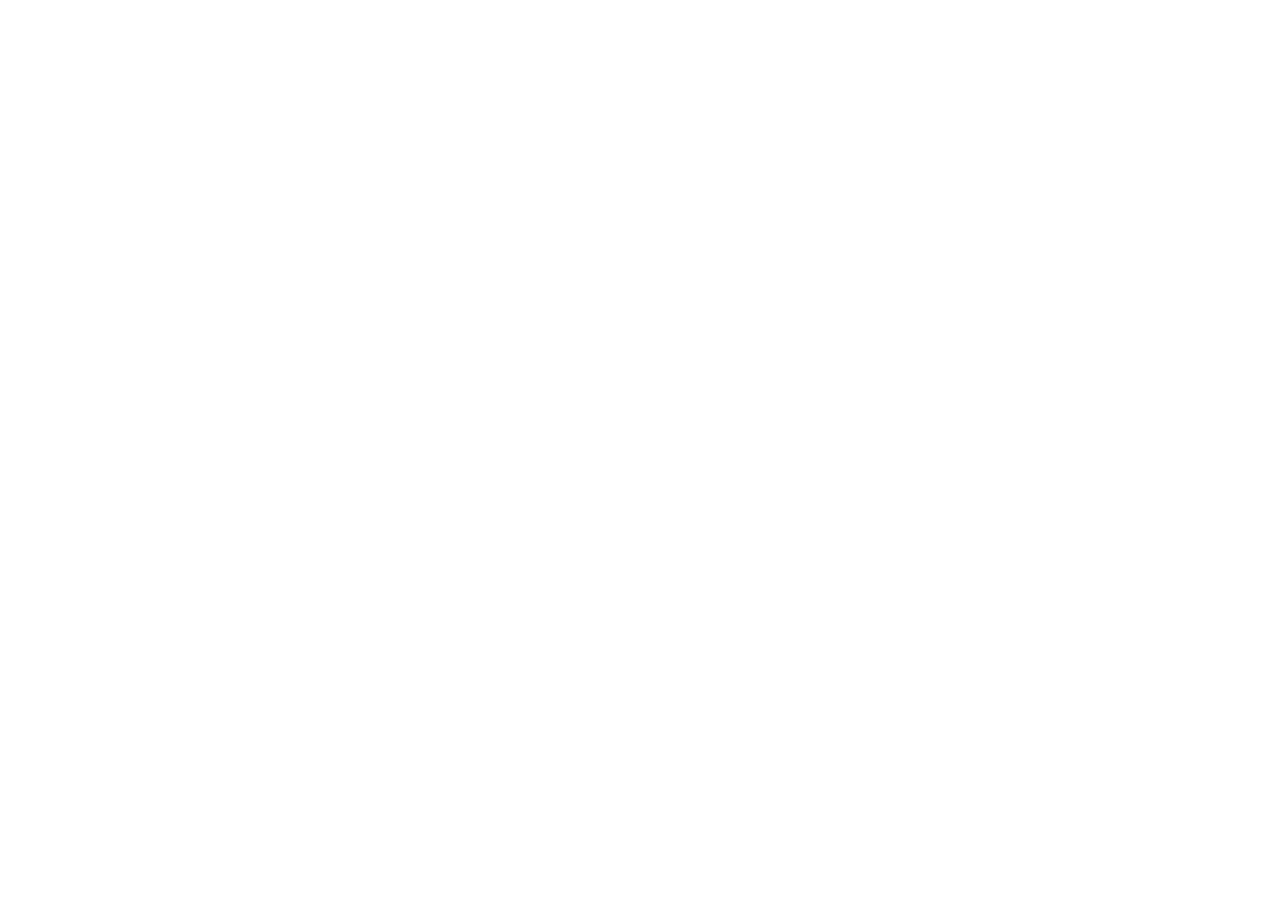
==== web/index.html @ ef120414 "first commit" ====
<!DOCTYPE html>
<html>
<head>
  <!--
    If you are serving your web app in a path other than the root, change the
    href value below to reflect the base path you are serving from.

    The path provided below has to start and end with a slash "/" in order for
    it to work correctly.

    For more details:
    * https://developer.mozilla.org/en-US/docs/Web/HTML/Element/base

    This is a placeholder for base href that will be replaced by the value of
    the `--base-href` argument provided to `flutter build`.
  -->
  <base href="$FLUTTER_BASE_HREF">

  <meta charset="UTF-8">
  <meta content="IE=Edge" http-equiv="X-UA-Compatible">
  <meta name="description" content="A new Flutter project.">

  <!-- iOS meta tags & icons -->
  <meta name="apple-mobile-web-app-capable" content="yes">
  <meta name="apple-mobile-web-app-status-bar-style" content="black">
  <meta name="apple-mobile-web-app-title" content="flutter_splashscreen">
  <link rel="apple-touch-icon" href="icons/Icon-192.png">

  <!-- Favicon -->
  <link rel="icon" type="image/png" href="favicon.png"/>

  <title>flutter_splashscreen</title>
  <link rel="manifest" href="manifest.json">

  <script>
    // The value below is injected by flutter build, do not touch.
    var serviceWorkerVersion = null;
  </script>
  <!-- This script adds the flutter initialization JS code -->
  <script src="flutter.js" defer></script>
</head>
<body>
  <script>
    window.addEventListener('load', function(ev) {
      // Download main.dart.js
      _flutter.loader.loadEntrypoint({
        serviceWorker: {
          serviceWorkerVersion: serviceWorkerVersion,
        },
        onEntrypointLoaded: function(engineInitializer) {
          engineInitializer.initializeEngine().then(function(appRunner) {
            appRunner.runApp();
          });
        }
      });
    });
  </script>
</body>
</html>
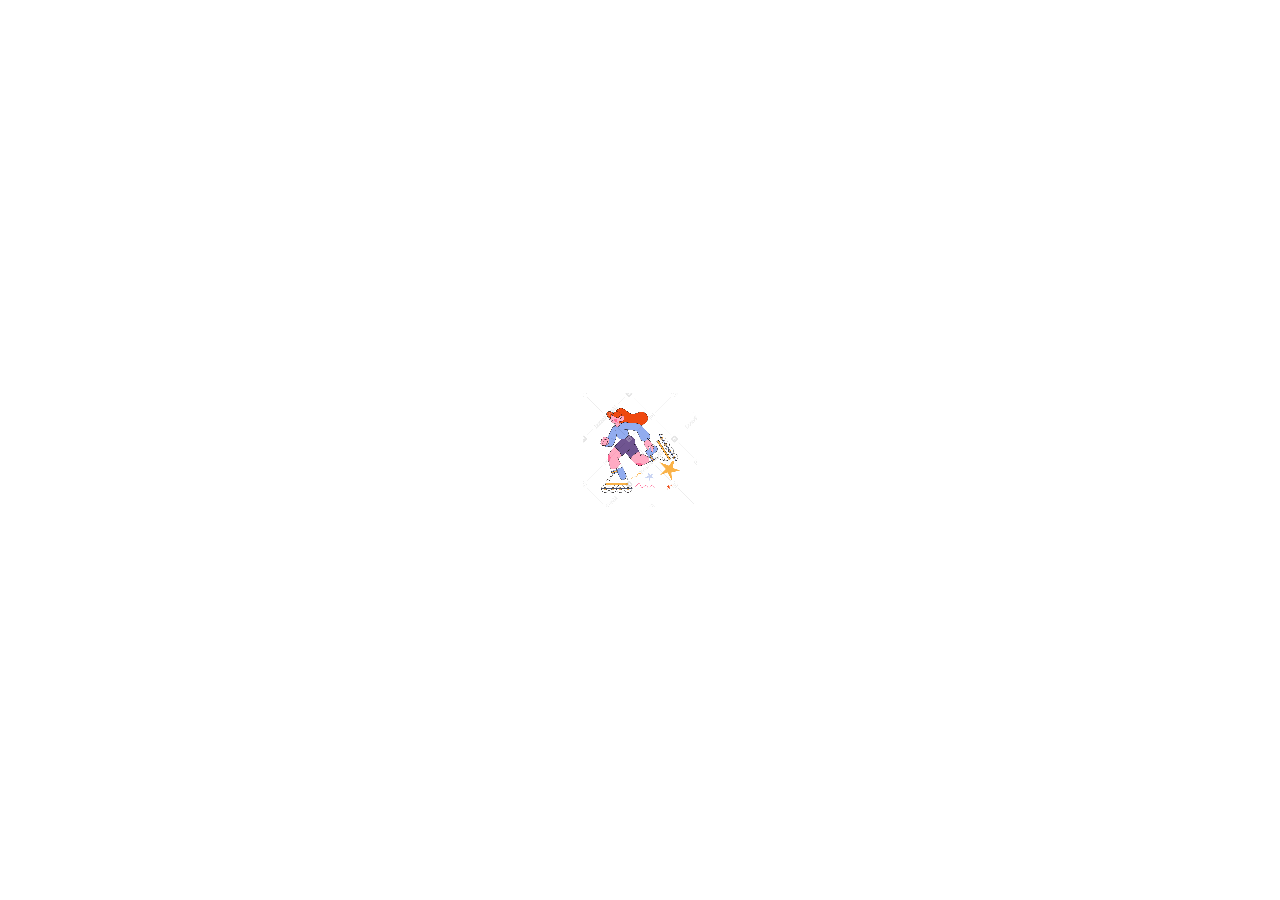
==== commit 29da0b07: "Added Splash Screen" ====
--- a/web/index.html
+++ b/web/index.html
@@ -1,6 +1,4 @@
-<!DOCTYPE html>
-<html>
-<head>
+<!DOCTYPE html><html><head>
   <!--
     If you are serving your web app in a path other than the root, change the
     href value below to reflect the base path you are serving from.
@@ -23,13 +21,13 @@
   <!-- iOS meta tags & icons -->
   <meta name="apple-mobile-web-app-capable" content="yes">
   <meta name="apple-mobile-web-app-status-bar-style" content="black">
-  <meta name="apple-mobile-web-app-title" content="flutter_splashscreen">
+  <meta name="apple-mobile-web-app-title" content="flutter_base_project_template">
   <link rel="apple-touch-icon" href="icons/Icon-192.png">
 
   <!-- Favicon -->
-  <link rel="icon" type="image/png" href="favicon.png"/>
+  <link rel="icon" type="image/png" href="favicon.png">
 
-  <title>flutter_splashscreen</title>
+  <title>flutter_base_project_template</title>
   <link rel="manifest" href="manifest.json">
 
   <script>
@@ -37,9 +35,92 @@
     var serviceWorkerVersion = null;
   </script>
   <!-- This script adds the flutter initialization JS code -->
-  <script src="flutter.js" defer></script>
+  <script src="flutter.js" defer=""></script>
+  
+  
+  
+  
+  
+  
+  
+  
+  
+  <meta content="width=device-width, initial-scale=1.0, maximum-scale=1.0, user-scalable=no" name="viewport">
+  
+  
+  <style id="splash-screen-style">
+    html {
+      height: 100%
+    }
+
+    body {
+      margin: 0;
+      min-height: 100%;
+      background-color: #FFFFFF;
+          background-size: 100% 100%;
+    }
+
+    .center {
+      margin: 0;
+      position: absolute;
+      top: 50%;
+      left: 50%;
+      -ms-transform: translate(-50%, -50%);
+      transform: translate(-50%, -50%);
+    }
+
+    .contain {
+      display:block;
+      width:100%; height:100%;
+      object-fit: contain;
+    }
+
+    .stretch {
+      display:block;
+      width:100%; height:100%;
+    }
+
+    .cover {
+      display:block;
+      width:100%; height:100%;
+      object-fit: cover;
+    }
+
+    .bottom {
+      position: absolute;
+      bottom: 0;
+      left: 50%;
+      -ms-transform: translate(-50%, 0);
+      transform: translate(-50%, 0);
+    }
+
+    .bottomLeft {
+      position: absolute;
+      bottom: 0;
+      left: 0;
+    }
+
+    .bottomRight {
+      position: absolute;
+      bottom: 0;
+      right: 0;
+    }
+  </style>
+  <script id="splash-screen-script">
+    function removeSplashFromWeb() {
+      document.getElementById("splash")?.remove();
+      document.getElementById("splash-branding")?.remove();
+      document.body.style.background = "transparent";
+    }
+  </script>
 </head>
 <body>
+  <picture id="splash">
+      <source srcset="splash/img/light-1x.png 1x, splash/img/light-2x.png 2x, splash/img/light-3x.png 3x, splash/img/light-4x.png 4x" media="(prefers-color-scheme: light)">
+      <source srcset="splash/img/dark-1x.png 1x, splash/img/dark-2x.png 2x, splash/img/dark-3x.png 3x, splash/img/dark-4x.png 4x" media="(prefers-color-scheme: dark)">
+      <img class="center" aria-hidden="true" src="splash/img/light-1x.png" alt="">
+  </picture>
+  
   <script>
     window.addEventListener('load', function(ev) {
       // Download main.dart.js
@@ -55,5 +136,6 @@
       });
     });
   </script>
-</body>
-</html>
+
+
+</body></html>
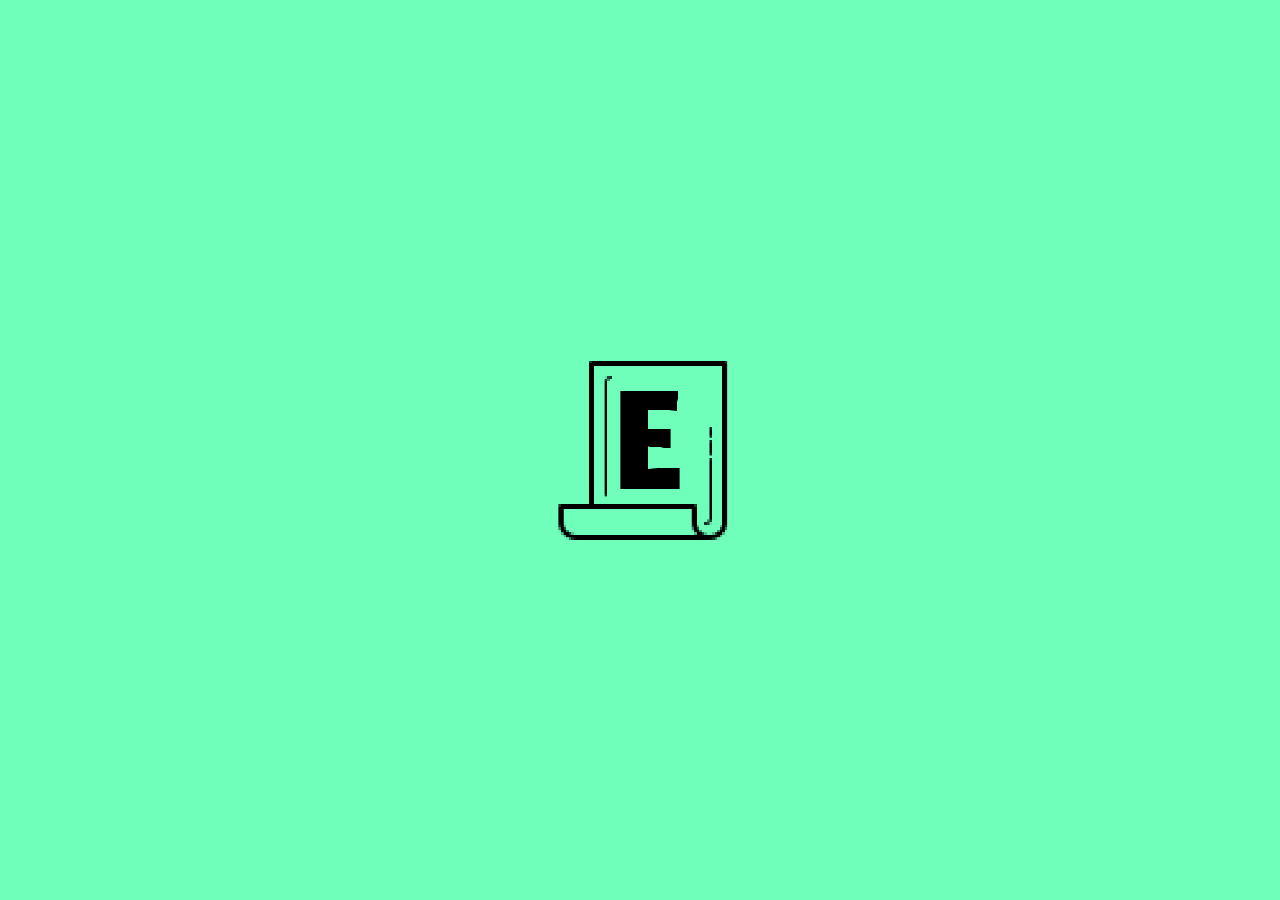
==== commit 9541c397: "Page Condition in Dasbhoard, E Paper" ====
--- a/web/index.html
+++ b/web/index.html
@@ -48,6 +48,10 @@
   <meta content="width=device-width, initial-scale=1.0, maximum-scale=1.0, user-scalable=no" name="viewport">
   
   
+  
+  
+  
+  
   <style id="splash-screen-style">
     html {
       height: 100%
@@ -56,7 +60,7 @@
     body {
       margin: 0;
       min-height: 100%;
-      background-color: #FFFFFF;
+      background-color: #70FFBA;
           background-size: 100% 100%;
     }
 
@@ -121,6 +125,8 @@
       <img class="center" aria-hidden="true" src="splash/img/light-1x.png" alt="">
   </picture>
   
+  
+  
   <script>
     window.addEventListener('load', function(ev) {
       // Download main.dart.js
